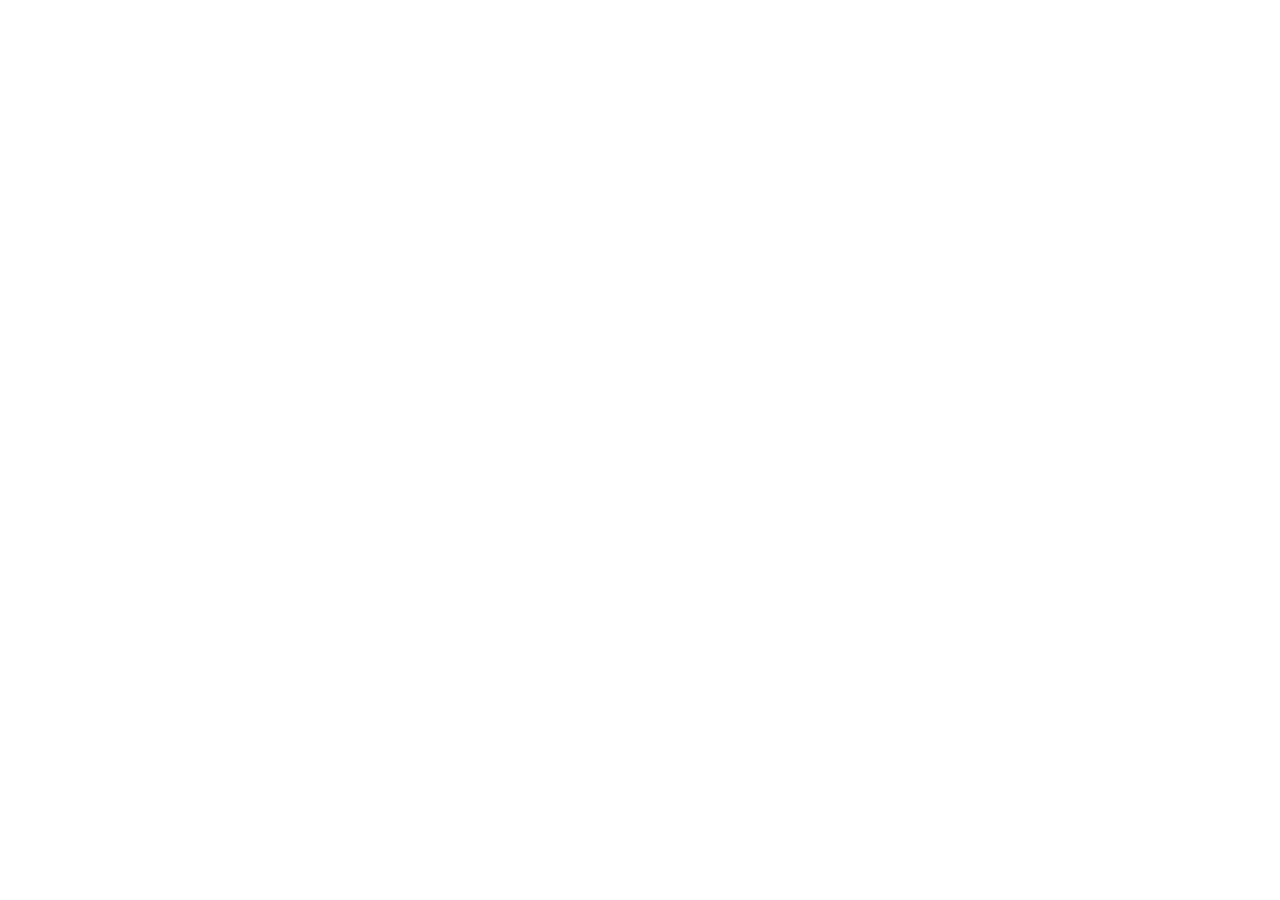
==== phisicsApp.html @ 1e4303f8 "My small project" ====
<!DOCTYPE html>
<html lang="en">
<head>
    <meta charset="UTF-8">
    <meta name="viewport" content="width=device-width, initial-scale=1.0">
    <title>Physics Application</title>
    
</head>
<body>
    
</body>
</html>
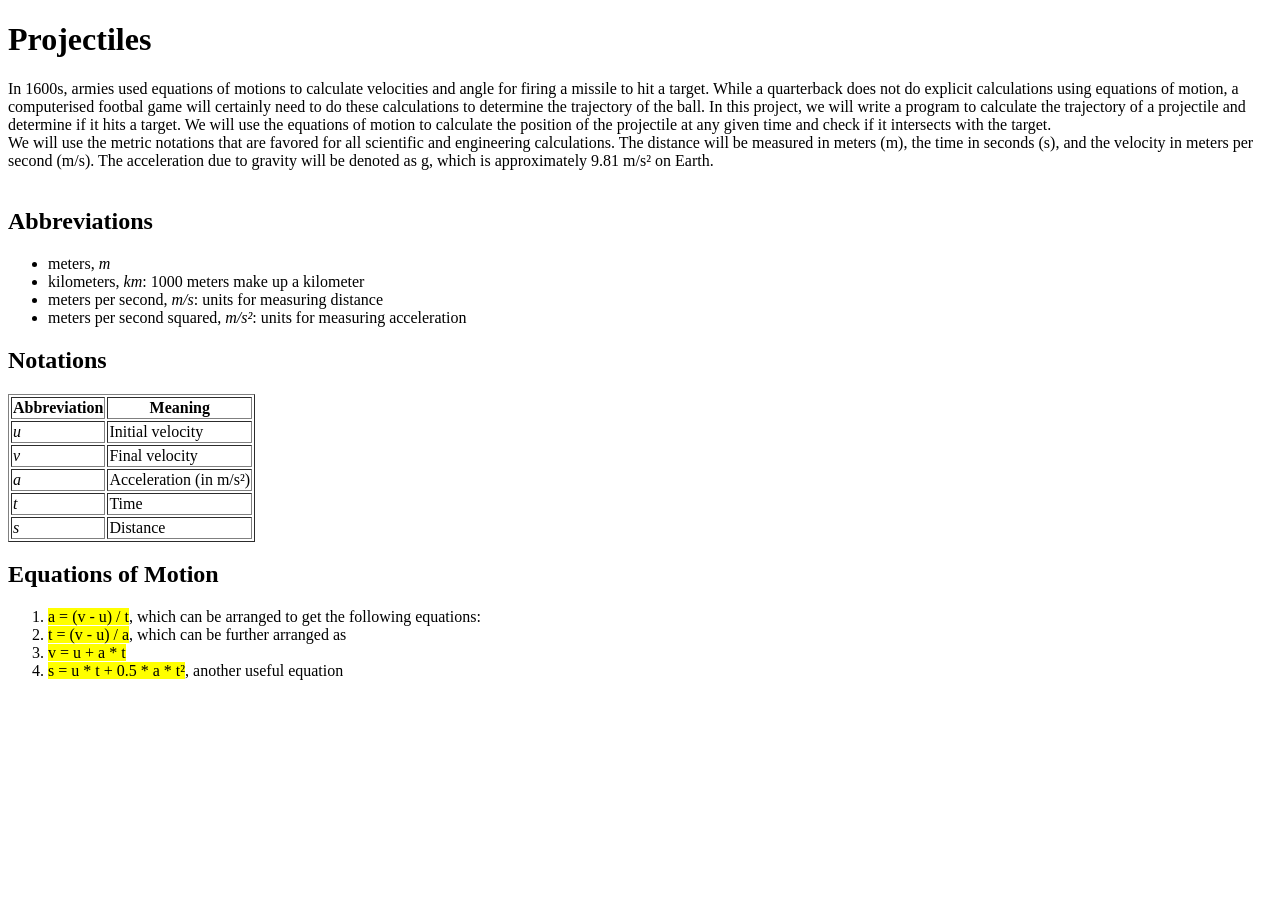
==== commit 238896f4: "Enhance physics application content with detailed explanations, abbreviations, notations, and equati" ====
--- a/phisicsApp.html
+++ b/phisicsApp.html
@@ -4,9 +4,59 @@
     <meta charset="UTF-8">
     <meta name="viewport" content="width=device-width, initial-scale=1.0">
     <title>Physics Application</title>
-    
+
 </head>
 <body>
+    <h1>Projectiles</h1>
+
+    <p>In 1600s, armies used equations of motions to calculate velocities and angle for firing a missile to hit a target.
+        While a quarterback does not do explicit calculations using equations of motion, a computerised footbal game will certainly need to do these calculations to determine the trajectory of the ball. In this project, we will write a program to calculate the trajectory of a projectile and determine if it hits a target. We will use the equations of motion to calculate the position of the projectile at any given time and check if it intersects with the target.
+    <br>
+        We will use the metric notations that are favored for all scientific and engineering calculations. The distance will be measured in meters (m), the time in seconds (s), and the velocity in meters per second (m/s). The acceleration due to gravity will be denoted as g, which is approximately 9.81 m/s² on Earth.
+    <br><br>
     
+    </p>
+    <h2>Abbreviations</h2>
+    <ul>
+        <li>meters,<em> m</em></li>
+        <li>kilometers,<em> km</em>: 1000 meters make up a kilometer</li>
+        <li>meters per second,<em> m/s</em>: units for measuring distance</li>
+        <li>meters per second squared,<em> m/s²</em>: units for measuring acceleration</li>
+    </ul>
+    <h2>Notations</h2>
+    <table border="1">
+        <tr>
+            <th>Abbreviation</th>
+            <th>Meaning</th>
+        </tr>
+        <tr>
+            <td><em>u</em></td>
+            <td>Initial velocity</td>
+        </tr>
+        <tr>
+            <td><em>v</em></td>
+            <td>Final velocity</td>
+        </tr>
+        <tr>
+            <td><em>a</em></td>
+            <td>Acceleration (in m/s²)</td>
+        </tr>
+        <tr>
+            <td><em>t</em></td>
+            <td>Time</td>
+        </tr>
+        <tr>
+            <td><em>s</em></td>
+            <td>Distance</td>
+        </tr>
+    </table>
+    <h2>Equations of Motion</h2>
+    <ol>
+        <li><mark>a = (v - u) / t</mark>, which can be arranged to get the following equations:</li>
+        <li><mark>t = (v - u) / a</mark>, which can be further arranged as</li>
+        <li><mark>v = u + a * t</mark></li>
+        <li><mark>s = u * t + 0.5 * a * t²</mark>, another useful equation</li>
+    </ol>
+
 </body>
 </html>
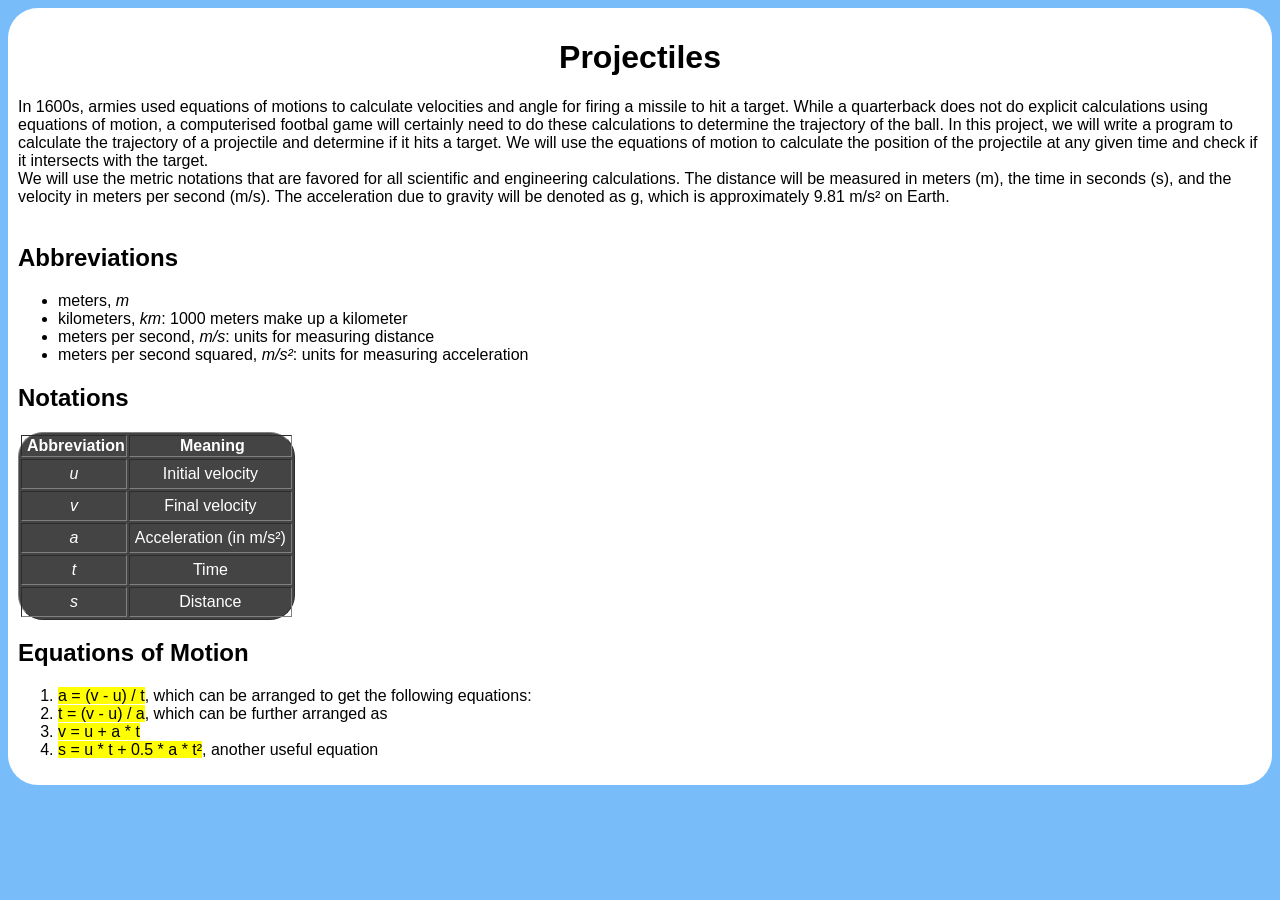
==== commit 0b358cc4: "Add CSS styling for the physics application and improve HTML structure" ====
--- a/phisicsApp.html
+++ b/phisicsApp.html
@@ -4,16 +4,18 @@
     <meta charset="UTF-8">
     <meta name="viewport" content="width=device-width, initial-scale=1.0">
     <title>Physics Application</title>
+    <link rel="stylesheet" href="css/style.css">
 
 </head>
 <body>
+    <div>
     <h1>Projectiles</h1>
 
     <p>In 1600s, armies used equations of motions to calculate velocities and angle for firing a missile to hit a target.
         While a quarterback does not do explicit calculations using equations of motion, a computerised footbal game will certainly need to do these calculations to determine the trajectory of the ball. In this project, we will write a program to calculate the trajectory of a projectile and determine if it hits a target. We will use the equations of motion to calculate the position of the projectile at any given time and check if it intersects with the target.
-    <br>
+    <br />
         We will use the metric notations that are favored for all scientific and engineering calculations. The distance will be measured in meters (m), the time in seconds (s), and the velocity in meters per second (m/s). The acceleration due to gravity will be denoted as g, which is approximately 9.81 m/s² on Earth.
-    <br><br>
+    <br /><br />
     
     </p>
     <h2>Abbreviations</h2>
@@ -57,6 +59,6 @@
         <li><mark>v = u + a * t</mark></li>
         <li><mark>s = u * t + 0.5 * a * t²</mark>, another useful equation</li>
     </ol>
-
+ </div>
 </body>
 </html>
--- a/css/style.css
+++ b/css/style.css
@@ -0,0 +1,30 @@
+body {
+    background-color: #78BDFA;
+    font-family: 'Arial', sans-serif;
+    
+}
+
+div {
+    background-color: #FFFFFF;
+    border-radius: 30px;
+    padding: 10px;
+}
+
+h1 {
+    text-align: center;
+}
+
+table {
+    background-color: #444444;
+    color: #FFFFFF;
+    border-radius: 25px;
+    text-align: center;
+}
+
+table tr td {
+    padding: 5px;
+}
+
+table tr th {
+    padding-left: 5px;
+}
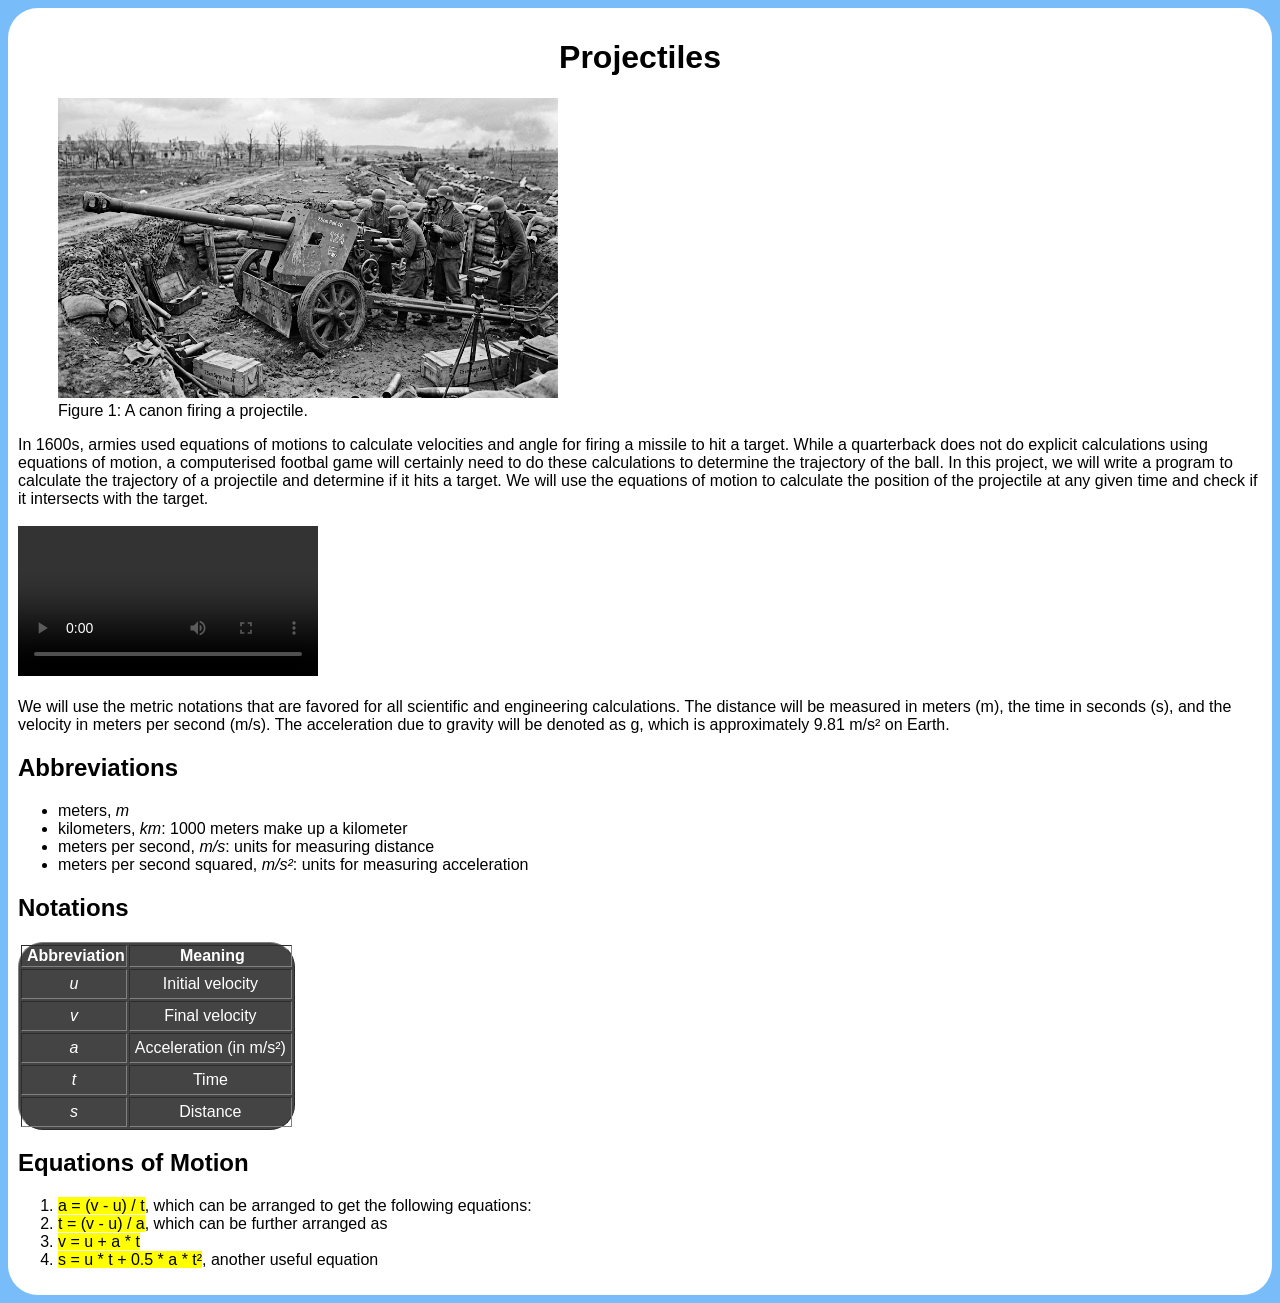
==== commit 96305943: "Add media files and enhance physics application content with images and video" ====
--- a/phisicsApp.html
+++ b/phisicsApp.html
@@ -10,13 +10,20 @@
 <body>
     <div>
     <h1>Projectiles</h1>
+    <figure>
+        <img src="media/canon.jpeg" alt="A canon firing a projectile" width="500" height="300">
+        <figcaption>Figure 1: A canon firing a projectile.</figcaption>
+    </figure>
 
     <p>In 1600s, armies used equations of motions to calculate velocities and angle for firing a missile to hit a target.
         While a quarterback does not do explicit calculations using equations of motion, a computerised footbal game will certainly need to do these calculations to determine the trajectory of the ball. In this project, we will write a program to calculate the trajectory of a projectile and determine if it hits a target. We will use the equations of motion to calculate the position of the projectile at any given time and check if it intersects with the target.
-    <br />
+    <br /><br />
+    <video controls>
+        <source src="media/canon.mp4" type="video/mp4">
+        Your browser does not support the video tag.
+    </video>
+    <br /><br />
         We will use the metric notations that are favored for all scientific and engineering calculations. The distance will be measured in meters (m), the time in seconds (s), and the velocity in meters per second (m/s). The acceleration due to gravity will be denoted as g, which is approximately 9.81 m/s² on Earth.
-    <br /><br />
-    
     </p>
     <h2>Abbreviations</h2>
     <ul>
